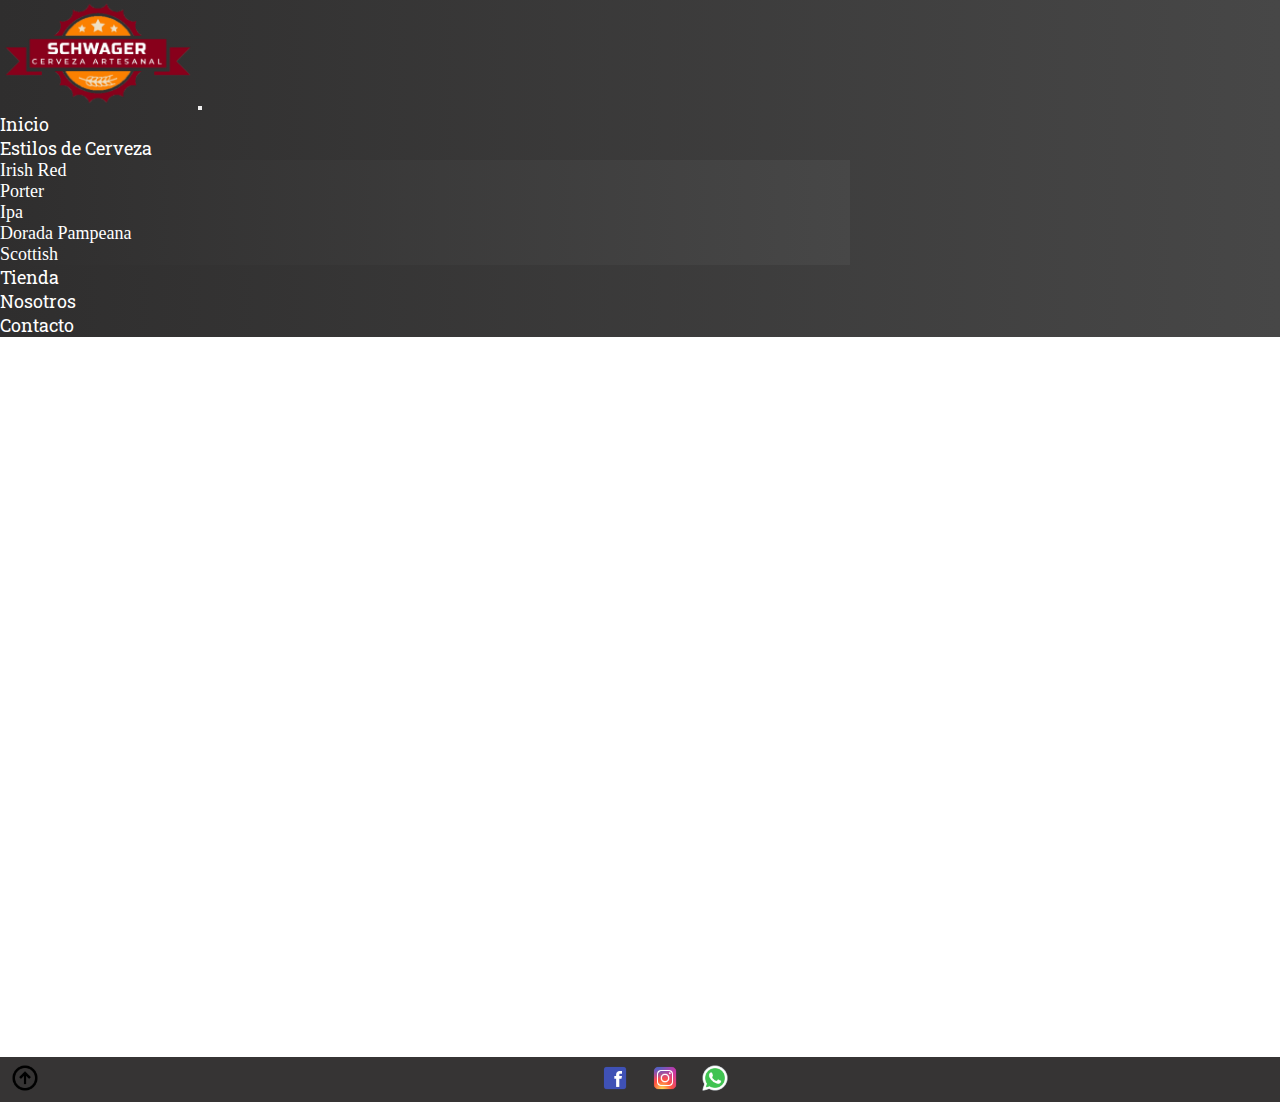
==== index.html @ 55498fdd "subo proyecto final" ====
<!DOCTYPE html>
<html lang="en">
<head>
    <meta charset="UTF-8">
    <meta http-equiv="X-UA-Compatible" content="IE=edge">
    <meta name="viewport" content="width=device-width, initial-scale=1.0"> 
    <meta name="description" content="En Schwager podes encontrar distintas variedades de cerveza artesanal con muchas promociones y descuentos">
    <meta name="keywords" content="schwager, cerveza, beer, cerveza artesanal, craft beer">
    <title>Schwager - Cerveza Artesanal</title>
    <link rel="shortcut icon" href="./recursos/icono-birra.png"> 
    <!-- CSS ESTILO -->   
    <link href="https://cdn.jsdelivr.net/npm/bootstrap@5.3.0-alpha3/dist/css/bootstrap.min.css" rel="stylesheet" integrity="sha384-KK94CHFLLe+nY2dmCWGMq91rCGa5gtU4mk92HdvYe+M/SXH301p5ILy+dN9+nJOZ" crossorigin="anonymous">
    <!-- MI ESTILO -->
    <link rel="stylesheet" href="./css/style.css">
    <title>Inicio</title>
    
</head>
<body> 
    <!-- HEADER -->   
    <header id="arriba"> 
        <nav class="navbar navbar-expand-lg">
            <div class="container-fluid ancho-max">
                <a class="navbar-brand imagen-nav" href="./index.html"><img src="./recursos/logo.png" alt="logo sitio"></a>
                <button class="navbar-toggler" type="button" data-bs-toggle="collapse" data-bs-target="#navbarNavDropdown"
                    aria-controls="navbarNavDropdown" aria-expanded="false" aria-label="Toggle navigation">
                    <span class="navbar-toggler-icon"></span>
                </button>                
                <div class="collapse navbar-collapse" id="navbarNavDropdown">                                    
                    <ul class="navbar-nav">                   
                        <li class="nav-item">                             
                            <a class="nav-link active typo-menu" aria-current="page" href="./index.html">Inicio</a>
                        </li>                        
                        <li class="nav-item dropdown">
                            <a class="nav-link active dropdown-toggle typo-menu" href="./pages/estilos-cerveza.html" role="button" data-bs-toggle="dropdown"
                                aria-expanded="false">
                                Estilos de Cerveza
                            </a>
                            <ul class="dropdown-menu">
                                <li><a class="dropdown-item" href="./pages/estilos-cerveza.html#Irish">Irish Red</a></li>
                                <li><a class="dropdown-item" href="./pages/estilos-cerveza.html#Porter">Porter</a></li>
                                <li><a class="dropdown-item" href="./pages/estilos-cerveza.html#Ipa">Ipa</a></li>
                                <li><a class="dropdown-item" href="./pages/estilos-cerveza.html#Dorada">Dorada Pampeana</a></li>
                                <li><a class="dropdown-item" href="./pages/estilos-cerveza.html#Scottish">Scottish</a></li>
                            </ul>
                        </li>                        
                        <li class="nav-item">
                            <a class="nav-link active typo-menu" href="./pages/tienda.html">Tienda</a>
                        </li>
                        <li class="nav-item">
                            <a class="nav-link active typo-menu" href="./pages/quienes-somos.html">Nosotros</a>
                        </li>
                        <li class="nav-item">
                            <a class="nav-link active typo-menu" href="./pages/contacto.html">Contacto</a>
                        </li>
                    </ul>
                </div>
            </div>
        </nav>
    </header> 
   
    <!-- MAIN -->
    <main class="img-fondo-principal">        
        <div class=" titulos-inicio"> 
            <h1 class="typo-contenido">Lo esencial de la vida es como elegimos vivirla</h1>                                                                     
            <h4 class="typo-contenido">Elegí vivirla con <strong>SCHWAGER</strong></h4>     
            <p class="typo-contenido">
                Compartir una rica cerveza es el marco perfecto para generar nuevas sensaciones y crear buenos momentos.
                <strong>Schwager</strong> quiere formar parte de tu vida colaborando para que atesores buenos recuerdos.
            </p>        
        </div>            
    </main>

    <!-- FOOTER -->
    <footer>  
        <section class="footer">  
            <a href="#arriba"><img src="./recursos/pie/subir.png" alt="Ir Arriba"/></a>          
            <ul class="footer">
                <a href="#"><img src="./recursos/pie/face.png" alt="Acceso a Facebook"/></a>      
                <a href="#"><img src="./recursos/pie/insta.png" alt="Acceso a Instagram"/></a>
                <a href="#"><img src="./recursos/pie/wap.png" alt="Acceso a WhatsApp"/></a> 
            </ul>                               
        </section>                             
    </footer>
    <script src="https://cdn.jsdelivr.net/npm/bootstrap@5.3.0-alpha3/dist/js/bootstrap.bundle.min.js" integrity="sha384-ENjdO4Dr2bkBIFxQpeoTz1HIcje39Wm4jDKdf19U8gI4ddQ3GYNS7NTKfAdVQSZe" crossorigin="anonymous"></script>
</body>
</html>
---- css/style.css ----
/* Tipografia externa */
@import url("https://fonts.googleapis.com/css2?family=Roboto+Slab&display=swap");
@import url("https://fonts.googleapis.com/css2?family=Roboto+Mono&display=swap");
/* MIXIN */
/* EXTEND */
.flex-seccion-grid, .fondo-tienda .tienda .grid-area-tienda .seccion-1, .fondo-tienda .tienda .grid-area-tienda .seccion-2, .fondo-tienda .tienda .grid-area-tienda .seccion-3, .fondo-tienda .tienda .grid-area-tienda .seccion-4, .fondo-tienda .tienda .grid-area-tienda .seccion-5, .fondo-tienda .tienda .grid-area-tienda .seccion-6 {
  display: flex;
  justify-content: space-evenly;
  align-items: center;
  align-content: center;
  flex-wrap: wrap; }

.estilos-form-contacto, .img-fondo .form-contacto .dato-form #nombre-form, .img-fondo .form-contacto .dato-form #tel-form, .img-fondo .form-contacto .dato-form #mail-form, .img-fondo .form-contacto .dato-form #comentarios-form, .img-fondo .form-contacto #boton-form {
  padding: 5px;
  margin: 10px;
  width: 340px;
  border-radius: 10px;
  border: 2px solid black; }

.typo-contenido, h1, p, .img-fondo-principal .titulos-inicio h4, .fondo-cervezas .articulo__titulo, .fondo-tienda .tienda .grid-area-tienda .seccion .cambio-typo, .fondo-tienda .tienda .presentacion h3, .img-fondo .cambio-typo {
  font-family: "Roboto Mono", monospace;
  text-align: center;
  color: white; }

.sobreado-focus, .img-fondo .form-contacto .dato-form #nombre-form:focus, .img-fondo .form-contacto .dato-form #tel-form:focus, .img-fondo .form-contacto .dato-form #mail-form:focus, .img-fondo .form-contacto .dato-form #comentarios-form:focus {
  box-shadow: inset 0 0 10px brown; }

/* Reseteo */
* {
  margin: 0;
  padding: 0; }

/* HEADER */
#arriba .navbar {
  background-image: linear-gradient(to right, #2f2e2e, #474747);
  width: 100%;
  left: 0;
  top: 0;
  right: 0;
  min-height: 15vh; }
  #arriba .navbar .ancho-max {
    max-width: 850px; }
    #arriba .navbar .ancho-max .imagen-nav img {
      height: 12vh; }
    #arriba .navbar .ancho-max .collapse {
      flex-direction: row-reverse; }
      #arriba .navbar .ancho-max .collapse .navbar-nav .nav-item a {
        text-decoration: none;
        color: white !important;
        font-size: 18px; }
        #arriba .navbar .ancho-max .collapse .navbar-nav .nav-item a:hover {
          color: brown !important;
          background-color: transparent;
          font-weight: bold; }
      #arriba .navbar .ancho-max .collapse .navbar-nav .nav-item .typo-menu {
        font-family: "Roboto Slab", serif; }
      #arriba .navbar .ancho-max .collapse .navbar-nav .nav-item .dropdown-menu {
        background-image: linear-gradient(to right, #2f2e2e, #474747); }

/* MAIN */
ul {
  list-style-type: none; }

h1 {
  padding: 30px;
  animation-name: aparicion-titulo;
  animation-iteration-count: 1;
  animation-duration: 2s; }

p {
  font-size: 20px;
  max-width: 900px; }

/* Inicio */
.img-fondo-principal {
  background-image: url("https://maltosaa.com.mx/wp-content/uploads/craft-beer-north-island-1400x770.jpg");
  background-repeat: no-repeat;
  background-position: center;
  background-size: cover;
  min-height: 80vh; }
  .img-fondo-principal .titulos-inicio {
    display: flex;
    flex-direction: column;
    flex-wrap: wrap;
    color: white;
    justify-content: baseline;
    align-items: center;
    align-content: space-between;
    max-width: 500px; }
    .img-fondo-principal .titulos-inicio h1 {
      margin-top: 30px;
      text-align: center;
      font-size: 3rem;
      margin-left: 20px; }
    .img-fondo-principal .titulos-inicio h4 {
      text-align: center;
      font-size: 2rem;
      margin-top: 30px;
      animation-name: parrafo-agrandar;
      animation-iteration-count: 1;
      animation-duration: 5s;
      animation-timing-function: linear;
      margin-left: 20px; }
    .img-fondo-principal .titulos-inicio p {
      text-align: center;
      margin-top: 50px;
      margin-left: 20px; }

/* Estilos de Cerveza */
.fondo-cervezas {
  background-color: #504f4f;
  padding: 15px;
  min-height: 80vh; }
  .fondo-cervezas .articulo .cervezas {
    display: flex;
    justify-content: center;
    align-items: center;
    align-content: stretch;
    flex-wrap: wrap;
    text-align: center;
    margin-bottom: 50px;
    border: 5px solid orangered;
    box-shadow: 0 0 20px orange; }
    .fondo-cervezas .articulo .cervezas .articulo__img {
      width: 355px;
      overflow: hidden; }
      .fondo-cervezas .articulo .cervezas .articulo__img:hover {
        filter: blur(2px); }
      .fondo-cervezas .articulo .cervezas .articulo__img--md {
        border-radius: 15px;
        box-shadow: 0 0 15px black;
        margin-top: 10px;
        margin-bottom: 10px; }

/* Tienda */
.fondo-tienda {
  background-color: #504f4f;
  padding: 5px;
  min-height: 80vh;
  /* ----- Grid Area ----- */ }
  .fondo-tienda p {
    margin-bottom: 30px; }
  .fondo-tienda .tienda {
    display: flex;
    justify-content: space-around;
    flex-wrap: wrap; }
    .fondo-tienda .tienda .grid-area-tienda {
      display: grid;
      grid-template-columns: repeat(3, 1fr);
      grid-template-rows: repeat(2, 1fr);
      grid-template-areas: "seccion1 seccion2 seccion3 " "seccion4 seccion5 seccion6";
      margin: 20px auto;
      width: 1200px;
      height: 900px;
      background-color: #736f6f;
      box-shadow: 0 0 20px black; }
      .fondo-tienda .tienda .grid-area-tienda .seccion {
        margin: 20px;
        background-position: center;
        background-size: cover;
        background-repeat: no-repeat;
        transition: 0.5s; }
        .fondo-tienda .tienda .grid-area-tienda .seccion:hover {
          transform: scale(1.1); }
        .fondo-tienda .tienda .grid-area-tienda .seccion .cambio-typo {
          text-align: left;
          text-shadow: 1px 1px 2px black; }
        .fondo-tienda .tienda .grid-area-tienda .seccion .tachado {
          text-decoration: line-through; }
        .fondo-tienda .tienda .grid-area-tienda .seccion select {
          color: black;
          text-shadow: 1px 1px 2px black; }
        .fondo-tienda .tienda .grid-area-tienda .seccion option {
          color: black;
          font-weight: bold;
          background-color: #9e9c9c; }
        .fondo-tienda .tienda .grid-area-tienda .seccion .boton-comprar {
          background-color: #504f4f;
          color: white;
          border: 2px solid black;
          padding: 4px;
          transition: 1s; }
          .fondo-tienda .tienda .grid-area-tienda .seccion .boton-comprar:hover {
            background-color: orange;
            color: black;
            font-weight: bold;
            transform: scale(1.09);
            transition: 1s;
            border-radius: 15px; }
      .fondo-tienda .tienda .grid-area-tienda .seccion-1 {
        grid-area: seccion1; }
      .fondo-tienda .tienda .grid-area-tienda .seccion-2 {
        grid-area: seccion2; }
      .fondo-tienda .tienda .grid-area-tienda .seccion-3 {
        grid-area: seccion3; }
      .fondo-tienda .tienda .grid-area-tienda .seccion-4 {
        grid-area: seccion4; }
      .fondo-tienda .tienda .grid-area-tienda .seccion-5 {
        grid-area: seccion5; }
      .fondo-tienda .tienda .grid-area-tienda .seccion-6 {
        grid-area: seccion6; }
    .fondo-tienda .tienda .presentacion {
      display: flex;
      justify-content: space-around;
      flex-wrap: wrap;
      margin: 20px;
      padding: 15px;
      margin-top: 40px; }
      .fondo-tienda .tienda .presentacion .video-fabrica {
        margin-top: 25px;
        margin-bottom: 20px; }
        .fondo-tienda .tienda .presentacion .video-fabrica video {
          height: 350px;
          width: 350px;
          border-radius: 15px; }

/* Nosostros */
.img-fondo-nosotros {
  background-image: url("https://media.istockphoto.com/id/1409888226/es/foto/botella-de-cerveza-con-gotas-de-agua-sobre-mesa-de-madera-brillante-de-fondo-bokeh-concepto.jpg?s=612x612&w=0&k=20&c=kCrOgV6stLrFSFMNVZiaw2F1XlNwOHOMPs2VcyLiBqg=");
  background-repeat: no-repeat;
  background-position: center;
  background-size: cover;
  min-height: 80vh; }
  .img-fondo-nosotros .contenido-nosotros {
    display: flex;
    justify-content: space-evenly;
    flex-wrap: wrap; }
    .img-fondo-nosotros .contenido-nosotros .fondo-texto {
      box-shadow: 0 0 15px black;
      background-color: #cab38534;
      border-radius: 0.3rem;
      margin: 30px;
      padding: 20px; }
    .img-fondo-nosotros .contenido-nosotros .nosotros {
      display: flex;
      justify-content: space-evenly;
      align-items: center;
      flex-wrap: wrap;
      flex-direction: column;
      margin-top: 10px; }
      .img-fondo-nosotros .contenido-nosotros .nosotros .imagen-contacto {
        width: 285px;
        height: 250px;
        overflow: hidden;
        box-shadow: 0 0 15px black;
        border: #cab38534 solid 8px;
        border-radius: 0.3rem; }
      .img-fondo-nosotros .contenido-nosotros .nosotros p {
        background: orange;
        color: black;
        font-weight: bold; }
        .img-fondo-nosotros .contenido-nosotros .nosotros p:hover {
          font-weight: bold;
          background: brown; }

/* Contacto */
.img-fondo {
  background-color: #504f4f;
  background-image: url("https://www.losvinos.com.ar/wp-content/uploads/2019/09/tipos-Cerveza-Artesanal-1024x683.jpg");
  background-repeat: no-repeat;
  background-position: right;
  background-size: contain;
  min-height: 80vh; }
  .img-fondo .cambio-typo {
    text-align: left;
    padding-left: 60px;
    margin-left: 60px; }
  .img-fondo .form-contacto {
    display: flex;
    flex-direction: column;
    align-items: flex-end;
    padding-left: 15px;
    margin-left: 15px;
    flex-wrap: wrap;
    border: #cab38534 solid 8px;
    border-radius: 15px;
    background-color: #f3dab527;
    width: 500px; }
    .img-fondo .form-contacto .dato-form {
      display: flex;
      align-items: center; }
      .img-fondo .form-contacto .dato-form .texto-form {
        color: white;
        text-shadow: 1px 1px 2px black; }
    .img-fondo .form-contacto #boton-form {
      background-color: #736f6f;
      color: black;
      border: 2px solid black;
      padding: 4px;
      transition: 1s; }
      .img-fondo .form-contacto #boton-form:hover {
        background-color: brown;
        color: white;
        transform: scale(1.09);
        transition: 1s;
        border-radius: 15px; }

/* FOOTER */
.footer {
  margin: 0 auto;
  min-height: 5vh;
  display: flex;
  background-color: #363434;
  align-items: center;
  justify-content: center;
  flex-wrap: wrap; }
  .footer img {
    width: 30px;
    margin: 0px 10px; }

@keyframes aparicion-titulo {
  0% {
    opacity: 0; }
  100% {
    opacity: 1; } }

@keyframes parrafo-agrandar {
  0% {
    transform: scale(0.4); }
  50% {
    transform: scale(0.7); }
  100% {
    transform: scale(1); } }

/* RESPONSIVE MEDIA QUERY - Estilos para mobile */
@media (min-width: 675px) and (max-width: 1200px) {
  .fondo-tienda .grid-area-tienda {
    grid-template-columns: repeat(2, 1fr);
    grid-template-rows: repeat(3, 1fr);
    width: 800px;
    height: auto;
    grid-template-areas: "seccion1 seccion2" "seccion3 seccion4" "seccion5 seccion6"; }
  .titulos-inicio h1 {
    font-size: 40px; }
  .titulos-inicio h4 {
    font-size: 30px; }
  .titulos-inicio p {
    font-size: 18px; } }

@media (max-width: 674px) {
  .fondo-tienda .grid-area-tienda {
    grid-template-columns: repeat(1, 1fr);
    grid-template-rows: repeat(6, 1fr);
    width: 400px;
    height: auto;
    grid-template-areas: "seccion1" "seccion2" "seccion3" "seccion4" "seccion5" "seccion6"; }
  .form-contacto #mail-form {
    width: 300px !important; }
  .form-contacto #nombre-form {
    width: 300px !important; }
  .form-contacto #tel-form {
    width: 300px !important; }
  .form-contacto #mail-form {
    width: 300px !important; }
  .form-contacto #comentarios-form {
    width: 300px !important; }
  .form-contacto #boton-form {
    width: 300px !important; }
  .titulos-inicio h1 {
    font-size: 38px; }
  .titulos-inicio h4 {
    font-size: 22px; }
  .titulos-inicio p {
    font-size: 16px;
    font-weight: bold; } }
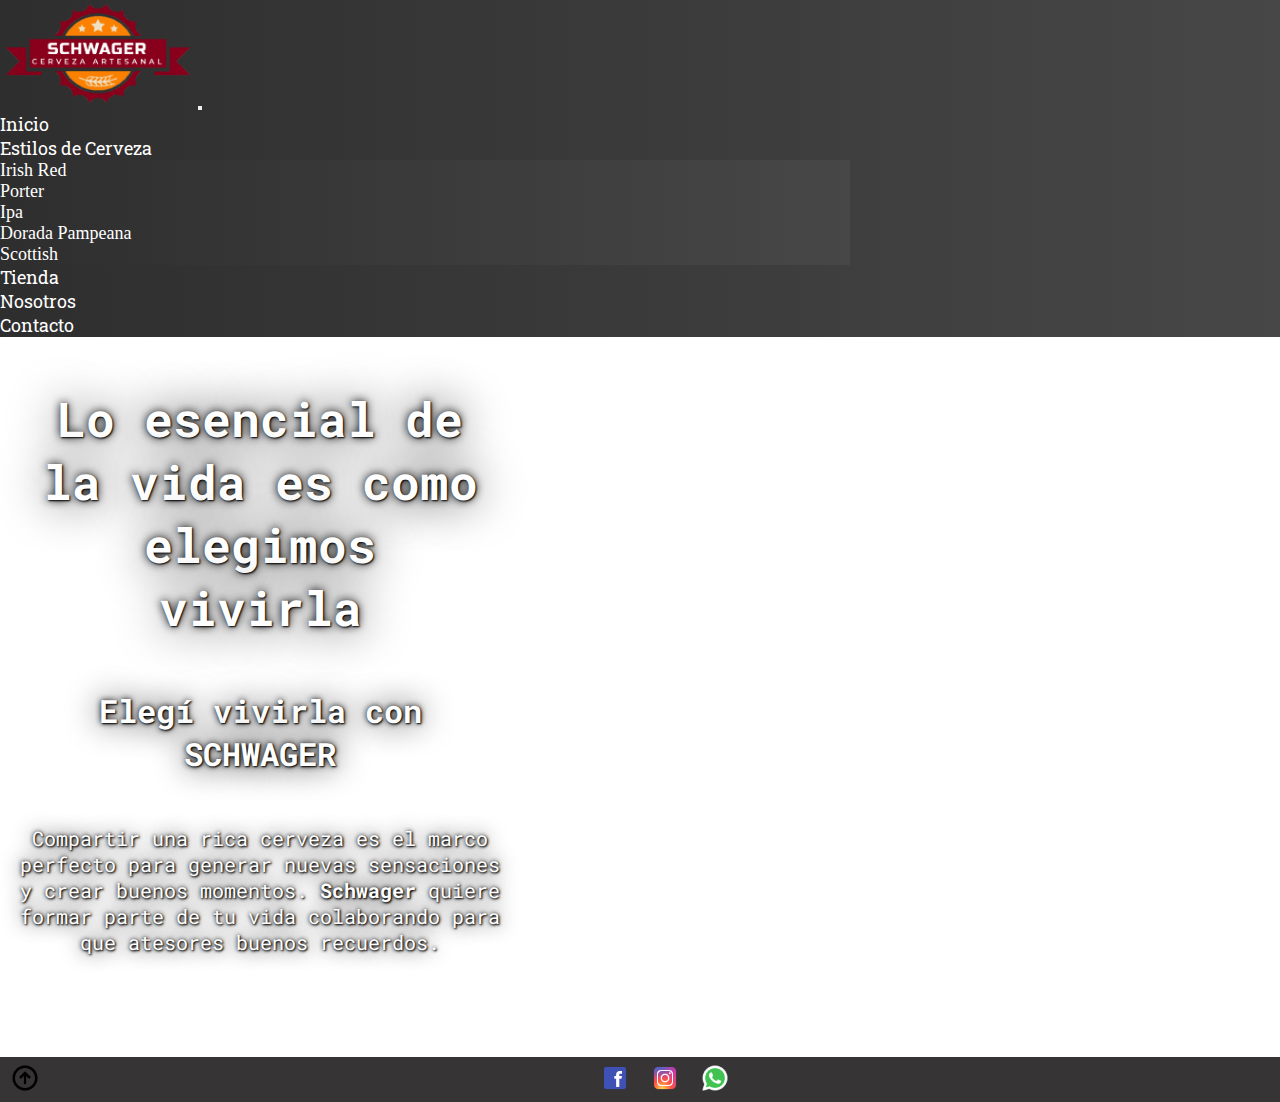
==== commit 4c8d65b6: "Corrijo MQ" ====
--- a/index.html
+++ b/index.html
@@ -60,7 +60,7 @@
    
     <!-- MAIN -->
     <main class="img-fondo-principal">        
-        <div class=" titulos-inicio"> 
+        <div class="titulos-inicio"> 
             <h1 class="typo-contenido">Lo esencial de la vida es como elegimos vivirla</h1>                                                                     
             <h4 class="typo-contenido">Elegí vivirla con <strong>SCHWAGER</strong></h4>     
             <p class="typo-contenido">
--- a/css/style.css
+++ b/css/style.css
@@ -10,19 +10,19 @@
   align-content: center;
   flex-wrap: wrap; }
 
-.estilos-form-contacto, .img-fondo .form-contacto .dato-form #nombre-form, .img-fondo .form-contacto .dato-form #tel-form, .img-fondo .form-contacto .dato-form #mail-form, .img-fondo .form-contacto .dato-form #comentarios-form, .img-fondo .form-contacto #boton-form {
+.estilos-form-contacto, .img-fondo-contacto .form-contacto .dato-form #nombre-form, .img-fondo-contacto .form-contacto .dato-form #tel-form, .img-fondo-contacto .form-contacto .dato-form #mail-form, .img-fondo-contacto .form-contacto .dato-form #comentarios-form, .img-fondo-contacto .form-contacto #boton-form {
   padding: 5px;
   margin: 10px;
   width: 340px;
   border-radius: 10px;
   border: 2px solid black; }
 
-.typo-contenido, h1, p, .img-fondo-principal .titulos-inicio h4, .fondo-cervezas .articulo__titulo, .fondo-tienda .tienda .grid-area-tienda .seccion .cambio-typo, .fondo-tienda .tienda .presentacion h3, .img-fondo .cambio-typo {
+.typo-contenido, h1, p, .img-fondo-principal .titulos-inicio h4, .fondo-cervezas .articulo__titulo, .fondo-tienda .tienda .grid-area-tienda .seccion .cambio-typo, .fondo-tienda .tienda .presentacion h3, .img-fondo-contacto .cambio-typo {
   font-family: "Roboto Mono", monospace;
   text-align: center;
   color: white; }
 
-.sobreado-focus, .img-fondo .form-contacto .dato-form #nombre-form:focus, .img-fondo .form-contacto .dato-form #tel-form:focus, .img-fondo .form-contacto .dato-form #mail-form:focus, .img-fondo .form-contacto .dato-form #comentarios-form:focus {
+.sobreado-focus, .img-fondo-contacto .form-contacto .dato-form #nombre-form:focus, .img-fondo-contacto .form-contacto .dato-form #tel-form:focus, .img-fondo-contacto .form-contacto .dato-form #mail-form:focus, .img-fondo-contacto .form-contacto .dato-form #comentarios-form:focus {
   box-shadow: inset 0 0 10px brown; }
 
 /* Reseteo */
@@ -62,14 +62,16 @@
   list-style-type: none; }
 
 h1 {
-  padding: 30px;
+  padding: 20px;
   animation-name: aparicion-titulo;
   animation-iteration-count: 1;
-  animation-duration: 2s; }
+  animation-duration: 2s;
+  text-shadow: 1px 1px 2px black, 0 0 1em black, 0 0 0.2em black; }
 
 p {
   font-size: 20px;
-  max-width: 900px; }
+  max-width: 900px;
+  text-shadow: 1px 1px 2px black, 0 0 1em black, 0 0 0.2em black; }
 
 /* Inicio */
 .img-fondo-principal {
@@ -100,7 +102,8 @@
       animation-iteration-count: 1;
       animation-duration: 5s;
       animation-timing-function: linear;
-      margin-left: 20px; }
+      margin-left: 20px;
+      text-shadow: 1px 1px 2px black, 0 0 1em black, 0 0 0.2em black; }
     .img-fondo-principal .titulos-inicio p {
       text-align: center;
       margin-top: 50px;
@@ -255,18 +258,18 @@
           background: brown; }
 
 /* Contacto */
-.img-fondo {
+.img-fondo-contacto {
   background-color: #504f4f;
   background-image: url("https://www.losvinos.com.ar/wp-content/uploads/2019/09/tipos-Cerveza-Artesanal-1024x683.jpg");
   background-repeat: no-repeat;
   background-position: right;
   background-size: contain;
   min-height: 80vh; }
-  .img-fondo .cambio-typo {
+  .img-fondo-contacto .cambio-typo {
     text-align: left;
     padding-left: 60px;
     margin-left: 60px; }
-  .img-fondo .form-contacto {
+  .img-fondo-contacto .form-contacto {
     display: flex;
     flex-direction: column;
     align-items: flex-end;
@@ -277,19 +280,19 @@
     border-radius: 15px;
     background-color: #f3dab527;
     width: 500px; }
-    .img-fondo .form-contacto .dato-form {
+    .img-fondo-contacto .form-contacto .dato-form {
       display: flex;
       align-items: center; }
-      .img-fondo .form-contacto .dato-form .texto-form {
+      .img-fondo-contacto .form-contacto .dato-form .texto-form {
         color: white;
         text-shadow: 1px 1px 2px black; }
-    .img-fondo .form-contacto #boton-form {
+    .img-fondo-contacto .form-contacto #boton-form {
       background-color: #736f6f;
       color: black;
       border: 2px solid black;
       padding: 4px;
       transition: 1s; }
-      .img-fondo .form-contacto #boton-form:hover {
+      .img-fondo-contacto .form-contacto #boton-form:hover {
         background-color: brown;
         color: white;
         transform: scale(1.09);
@@ -325,14 +328,30 @@
 
 /* RESPONSIVE MEDIA QUERY - Estilos para mobile */
 @media (min-width: 675px) and (max-width: 1200px) {
-  .fondo-tienda .grid-area-tienda {
+  .fondo-tienda .tienda .grid-area-tienda {
     grid-template-columns: repeat(2, 1fr);
     grid-template-rows: repeat(3, 1fr);
-    width: 800px;
+    width: 655px;
     height: auto;
     grid-template-areas: "seccion1 seccion2"  "seccion3 seccion4"  "seccion5 seccion6"; }
+    .fondo-tienda .tienda .grid-area-tienda .seccion .imgTienda {
+      max-width: 250px; }
+    .fondo-tienda .tienda .grid-area-tienda .seccion .cambio-typo {
+      font-size: 18px; }
+  .img-fondo-contacto .form-contacto {
+    width: 450px !important; }
+    .img-fondo-contacto .form-contacto #nombre-form {
+      width: 300px !important; }
+    .img-fondo-contacto .form-contacto #tel-form {
+      width: 300px !important; }
+    .img-fondo-contacto .form-contacto #mail-form {
+      width: 300px !important; }
+    .img-fondo-contacto .form-contacto #comentarios-form {
+      width: 300px !important; }
+    .img-fondo-contacto .form-contacto #boton-form {
+      width: 300px !important; }
   .titulos-inicio h1 {
     font-size: 40px; }
   .titulos-inicio h4 {
@@ -340,8 +359,8 @@
   .titulos-inicio p {
     font-size: 18px; } }
 
-@media (max-width: 674px) {
-  .fondo-tienda .grid-area-tienda {
+@media (min-width: 412px) and (max-width: 674px) {
+  .fondo-tienda .tienda .grid-area-tienda {
     grid-template-columns: repeat(1, 1fr);
     grid-template-rows: repeat(6, 1fr);
     width: 400px;
@@ -352,22 +371,60 @@
  "seccion4"  "seccion5"  "seccion6"; }
-  .form-contacto #mail-form {
-    width: 300px !important; }
-  .form-contacto #nombre-form {
-    width: 300px !important; }
-  .form-contacto #tel-form {
-    width: 300px !important; }
-  .form-contacto #mail-form {
-    width: 300px !important; }
-  .form-contacto #comentarios-form {
-    width: 300px !important; }
-  .form-contacto #boton-form {
-    width: 300px !important; }
+  .img-fondo-contacto .form-contacto {
+    width: 385px !important; }
+    .img-fondo-contacto .form-contacto #nombre-form {
+      width: 250px !important; }
+    .img-fondo-contacto .form-contacto #tel-form {
+      width: 250px !important; }
+    .img-fondo-contacto .form-contacto #mail-form {
+      width: 250px !important; }
+    .img-fondo-contacto .form-contacto #comentarios-form {
+      width: 250px !important; }
+    .img-fondo-contacto .form-contacto #boton-form {
+      width: 250px !important; }
   .titulos-inicio h1 {
     font-size: 38px; }
   .titulos-inicio h4 {
     font-size: 22px; }
   .titulos-inicio p {
-    font-size: 16px;
-    font-weight: bold; } }
+    font-size: 16px; } }
+
+@media (min-width: 280px) and (max-width: 411px) {
+  .fondo-tienda .tienda .grid-area-tienda {
+    grid-template-columns: repeat(1, 1fr);
+    grid-template-rows: repeat(6, 1fr);
+    width: 260px;
+    height: auto;
+    grid-template-areas: "seccion1"+ "seccion2"+ "seccion3"+ "seccion4"+ "seccion5"+ "seccion6"; }
+    .fondo-tienda .tienda .grid-area-tienda .seccion .imgTienda {
+      max-width: 220px; }
+    .fondo-tienda .tienda .grid-area-tienda .seccion .cambio-typo {
+      font-size: 16px; }
+    .fondo-tienda .tienda .grid-area-tienda .seccion .combo {
+      font-size: 12px; }
+    .fondo-tienda .tienda .grid-area-tienda .seccion .boton-comprar {
+      font-size: 12px; }
+  .img-fondo-contacto .form-contacto {
+    width: 255px !important; }
+    .img-fondo-contacto .form-contacto #nombre-form {
+      width: 150px !important; }
+    .img-fondo-contacto .form-contacto #tel-form {
+      width: 150px !important; }
+    .img-fondo-contacto .form-contacto #mail-form {
+      width: 150px !important; }
+    .img-fondo-contacto .form-contacto #comentarios-form {
+      width: 150px !important; }
+    .img-fondo-contacto .form-contacto #boton-form {
+      width: 150px !important; }
+  .titulos-inicio h1 {
+    font-size: 28px; }
+  .titulos-inicio h4 {
+    font-size: 18px; }
+  .titulos-inicio p {
+    font-size: 14px; } }
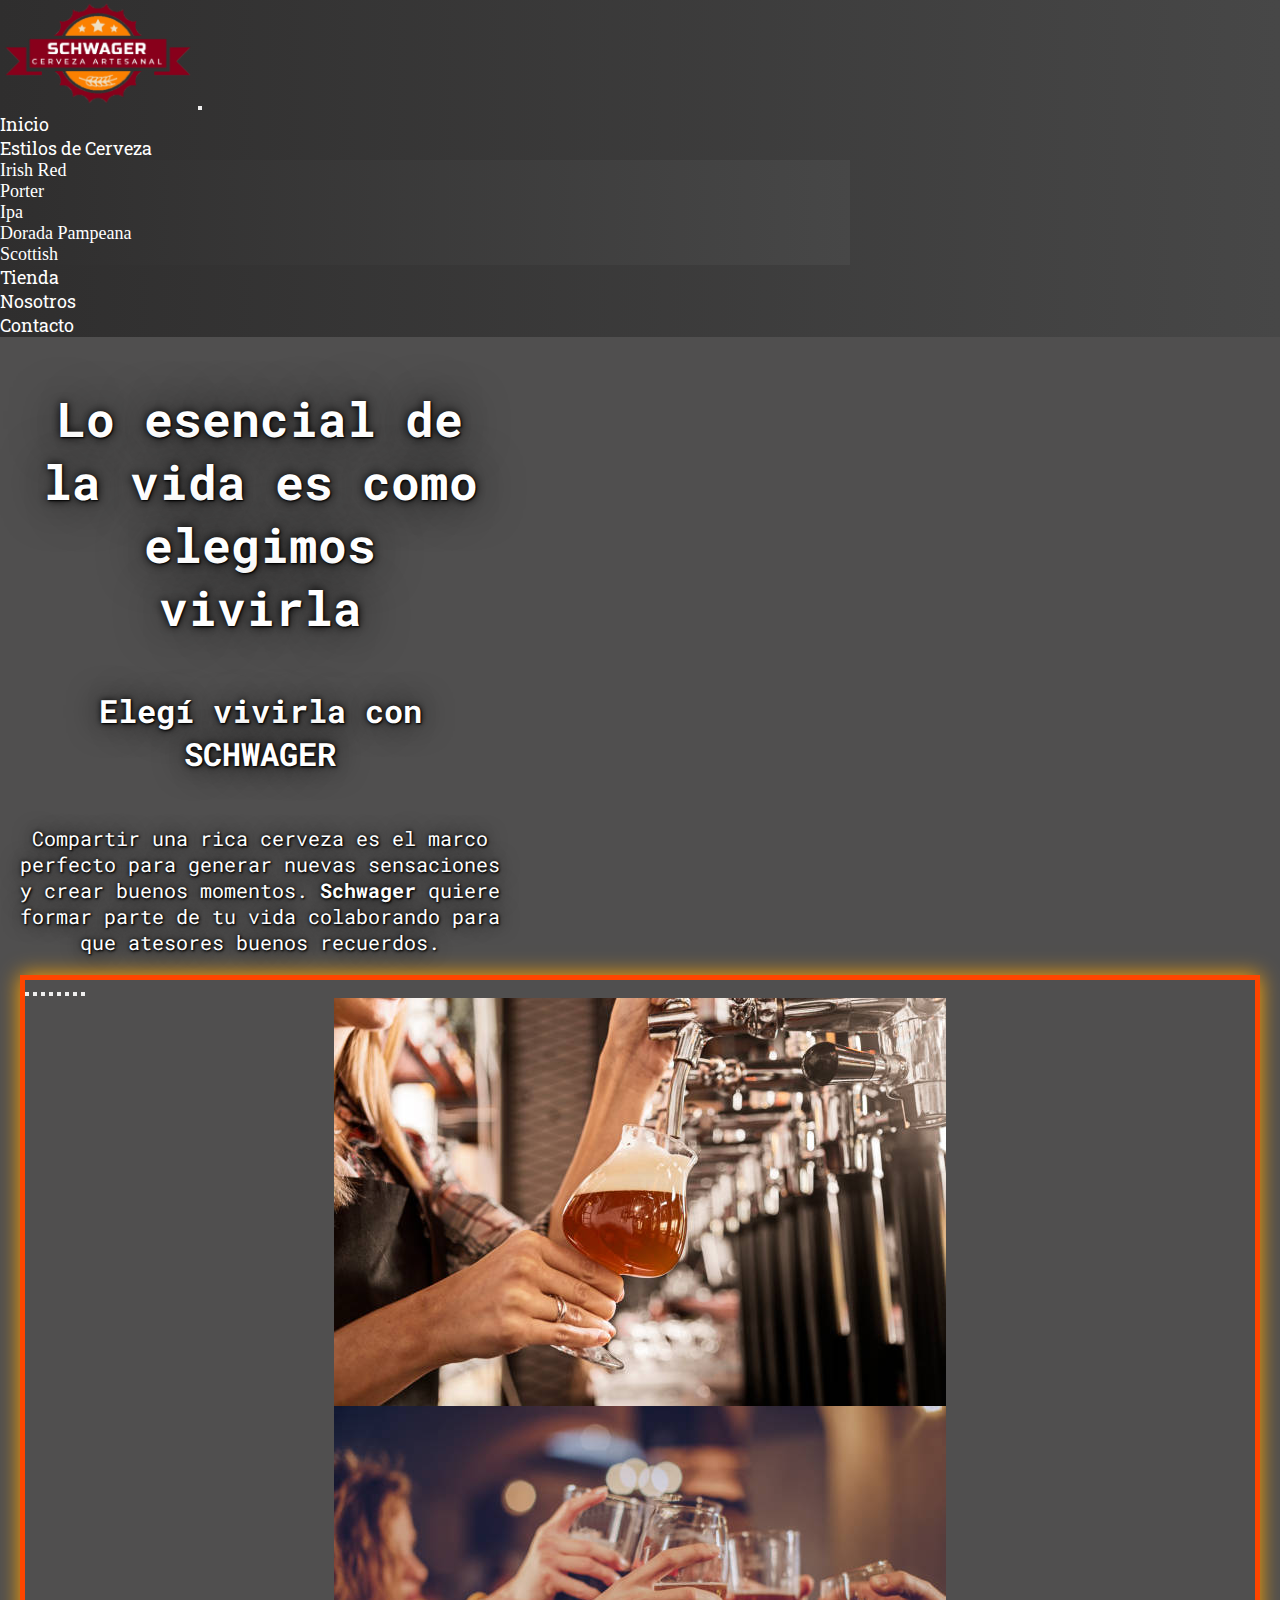
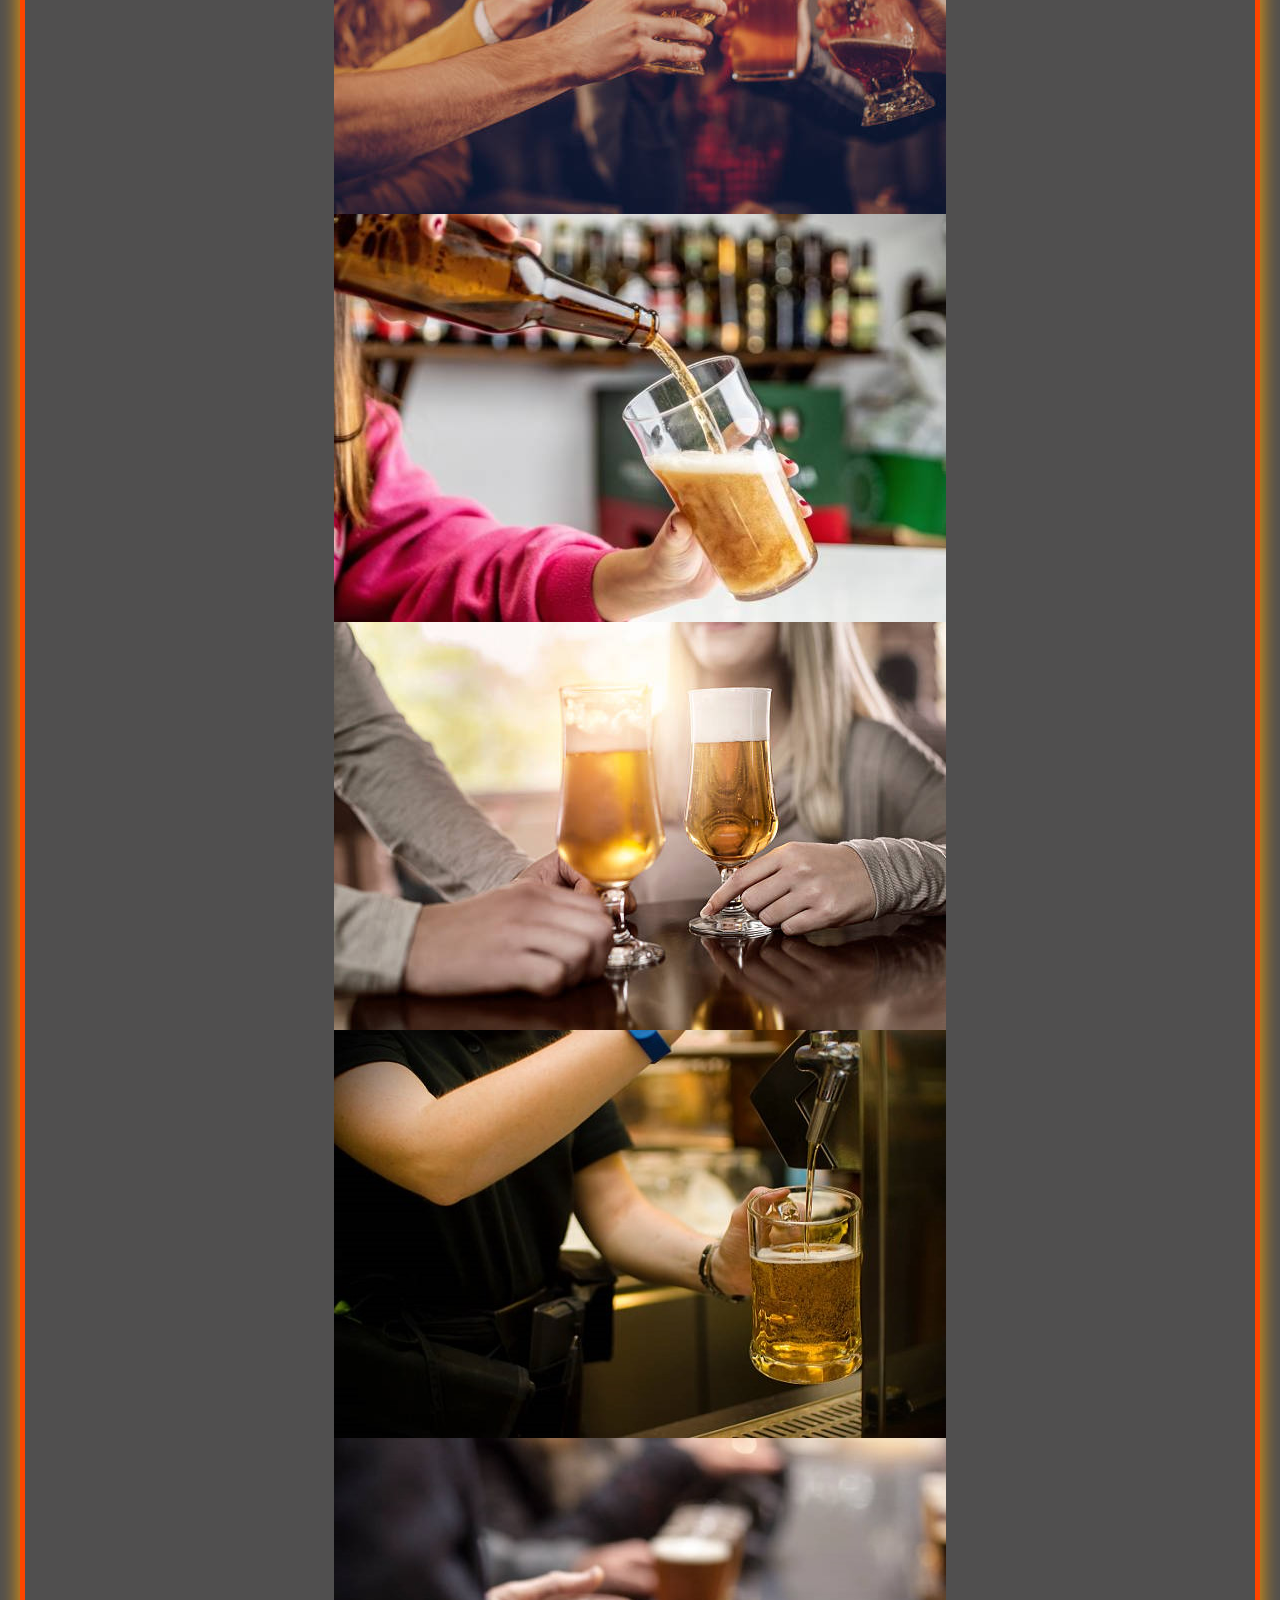
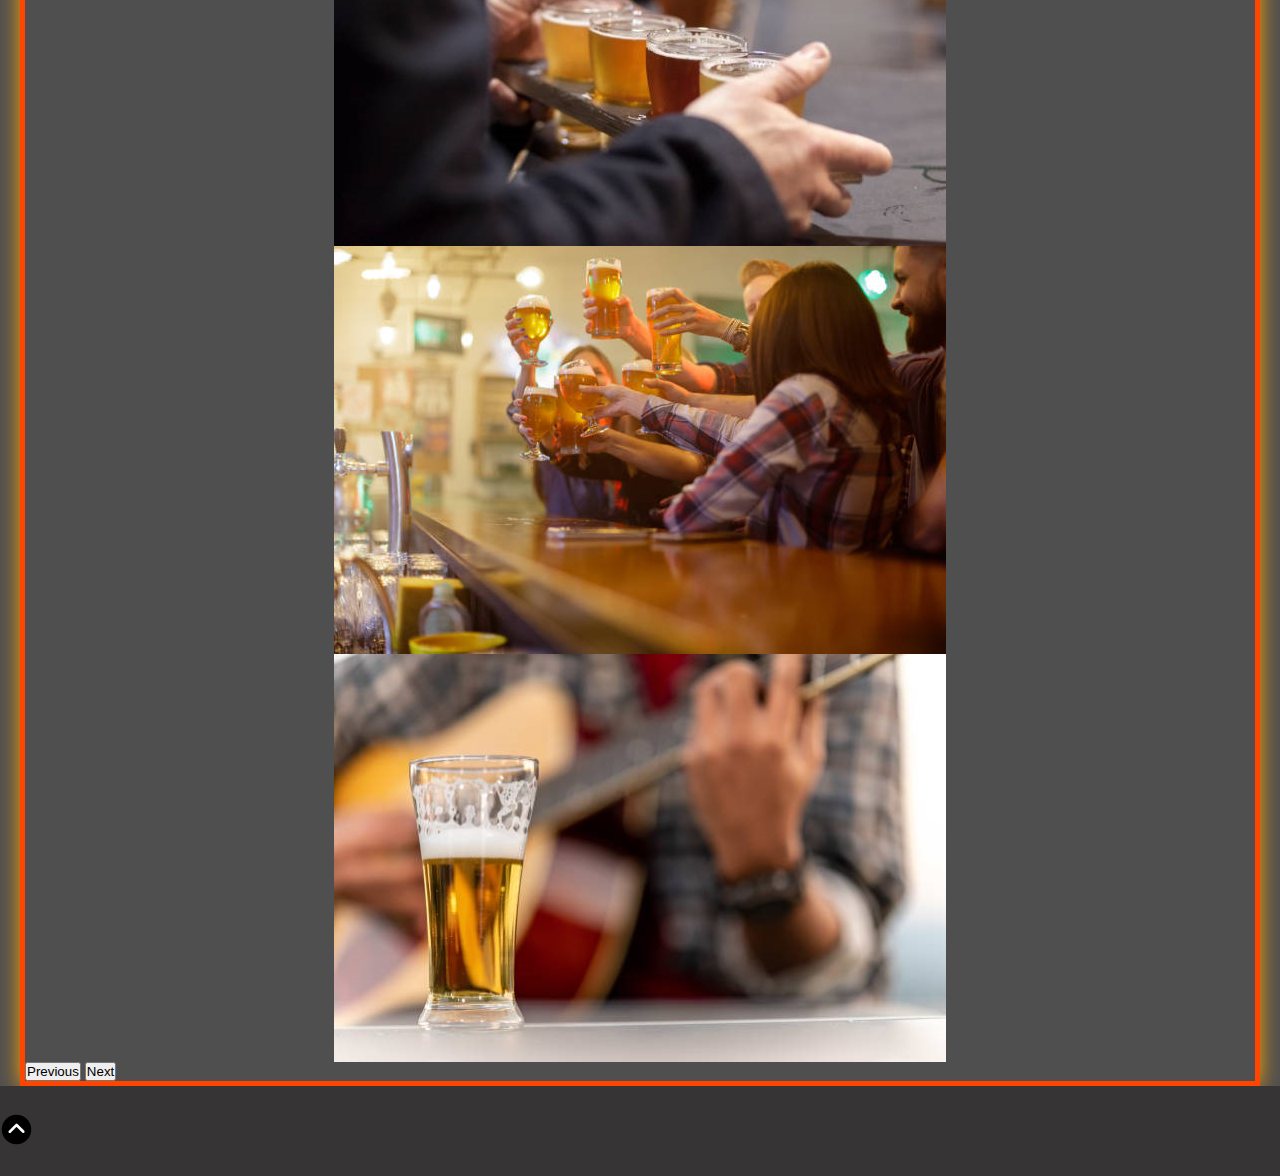
==== commit 8c604b1a: "Agrego carousel" ====
--- a/index.html
+++ b/index.html
@@ -1,48 +1,60 @@
 <!DOCTYPE html>
 <html lang="en">
+
 <head>
     <meta charset="UTF-8">
     <meta http-equiv="X-UA-Compatible" content="IE=edge">
-    <meta name="viewport" content="width=device-width, initial-scale=1.0"> 
-    <meta name="description" content="En Schwager podes encontrar distintas variedades de cerveza artesanal con muchas promociones y descuentos">
+    <meta name="viewport" content="width=device-width, initial-scale=1.0">
+    <meta name="description"
+        content="En Schwager podes encontrar distintas variedades de cerveza artesanal con muchas promociones y descuentos">
     <meta name="keywords" content="schwager, cerveza, beer, cerveza artesanal, craft beer">
     <title>Schwager - Cerveza Artesanal</title>
-    <link rel="shortcut icon" href="./recursos/icono-birra.png"> 
-    <!-- CSS ESTILO -->   
-    <link href="https://cdn.jsdelivr.net/npm/bootstrap@5.3.0-alpha3/dist/css/bootstrap.min.css" rel="stylesheet" integrity="sha384-KK94CHFLLe+nY2dmCWGMq91rCGa5gtU4mk92HdvYe+M/SXH301p5ILy+dN9+nJOZ" crossorigin="anonymous">
+    <link rel="shortcut icon" href="./recursos/icono-birra.png">
+    <!-- CSS ESTILO -->
+    <link rel="stylesheet" href="https://cdnjs.cloudflare.com/ajax/libs/font-awesome/6.1.1/css/all.min.css"
+        integrity="sha512-KfkfwYDsLkIlwQp6LFnl8zNdLGxu9YAA1QvwINks4PhcElQSvqcyVLLD9aMhXd13uQjoXtEKNosOWaZqXgel0g=="
+        crossorigin="anonymous" referrerpolicy="no-referrer" />
+    <link href="https://cdn.jsdelivr.net/npm/bootstrap@5.3.0-alpha3/dist/css/bootstrap.min.css" rel="stylesheet"
+        integrity="sha384-KK94CHFLLe+nY2dmCWGMq91rCGa5gtU4mk92HdvYe+M/SXH301p5ILy+dN9+nJOZ" crossorigin="anonymous">
     <!-- MI ESTILO -->
     <link rel="stylesheet" href="./css/style.css">
     <title>Inicio</title>
-    
+
 </head>
-<body> 
-    <!-- HEADER -->   
-    <header id="arriba"> 
+
+<body>
+    <!-- HEADER -->
+    <header id="arriba">
         <nav class="navbar navbar-expand-lg">
             <div class="container-fluid ancho-max">
-                <a class="navbar-brand imagen-nav" href="./index.html"><img src="./recursos/logo.png" alt="logo sitio"></a>
-                <button class="navbar-toggler" type="button" data-bs-toggle="collapse" data-bs-target="#navbarNavDropdown"
-                    aria-controls="navbarNavDropdown" aria-expanded="false" aria-label="Toggle navigation">
+                <a class="navbar-brand imagen-nav" href="./index.html"><img src="./recursos/logo.png"
+                        alt="logo sitio"></a>
+                <button class="navbar-toggler" type="button" data-bs-toggle="collapse"
+                    data-bs-target="#navbarNavDropdown" aria-controls="navbarNavDropdown" aria-expanded="false"
+                    aria-label="Toggle navigation">
                     <span class="navbar-toggler-icon"></span>
-                </button>                
-                <div class="collapse navbar-collapse" id="navbarNavDropdown">                                    
-                    <ul class="navbar-nav">                   
-                        <li class="nav-item">                             
+                </button>
+                <div class="collapse navbar-collapse" id="navbarNavDropdown">
+                    <ul class="navbar-nav">
+                        <li class="nav-item">
                             <a class="nav-link active typo-menu" aria-current="page" href="./index.html">Inicio</a>
-                        </li>                        
+                        </li>
                         <li class="nav-item dropdown">
-                            <a class="nav-link active dropdown-toggle typo-menu" href="./pages/estilos-cerveza.html" role="button" data-bs-toggle="dropdown"
-                                aria-expanded="false">
+                            <a class="nav-link active dropdown-toggle typo-menu" href="./pages/estilos-cerveza.html"
+                                role="button" data-bs-toggle="dropdown" aria-expanded="false">
                                 Estilos de Cerveza
                             </a>
                             <ul class="dropdown-menu">
-                                <li><a class="dropdown-item" href="./pages/estilos-cerveza.html#Irish">Irish Red</a></li>
+                                <li><a class="dropdown-item" href="./pages/estilos-cerveza.html#Irish">Irish Red</a>
+                                </li>
                                 <li><a class="dropdown-item" href="./pages/estilos-cerveza.html#Porter">Porter</a></li>
                                 <li><a class="dropdown-item" href="./pages/estilos-cerveza.html#Ipa">Ipa</a></li>
-                                <li><a class="dropdown-item" href="./pages/estilos-cerveza.html#Dorada">Dorada Pampeana</a></li>
-                                <li><a class="dropdown-item" href="./pages/estilos-cerveza.html#Scottish">Scottish</a></li>
+                                <li><a class="dropdown-item" href="./pages/estilos-cerveza.html#Dorada">Dorada
+                                        Pampeana</a></li>
+                                <li><a class="dropdown-item" href="./pages/estilos-cerveza.html#Scottish">Scottish</a>
+                                </li>
                             </ul>
-                        </li>                        
+                        </li>
                         <li class="nav-item">
                             <a class="nav-link active typo-menu" href="./pages/tienda.html">Tienda</a>
                         </li>
@@ -56,31 +68,97 @@
                 </div>
             </div>
         </nav>
-    </header> 
-   
+    </header>
+
     <!-- MAIN -->
-    <main class="img-fondo-principal">        
-        <div class="titulos-inicio"> 
-            <h1 class="typo-contenido">Lo esencial de la vida es como elegimos vivirla</h1>                                                                     
-            <h4 class="typo-contenido">Elegí vivirla con <strong>SCHWAGER</strong></h4>     
-            <p class="typo-contenido">
-                Compartir una rica cerveza es el marco perfecto para generar nuevas sensaciones y crear buenos momentos.
-                <strong>Schwager</strong> quiere formar parte de tu vida colaborando para que atesores buenos recuerdos.
-            </p>        
-        </div>            
+    <main>
+        <div class="pagina-inicio">
+            <section class="img-fondo-principal">
+                <div class="titulos-inicio">
+                    <h1 class="typo-contenido">Lo esencial de la vida es como elegimos vivirla</h1>
+                    <h4 class="typo-contenido">Elegí vivirla con <strong>SCHWAGER</strong></h4>
+                    <p class="typo-contenido">
+                        Compartir una rica cerveza es el marco perfecto para generar nuevas sensaciones y crear buenos
+                        momentos.
+                        <strong>Schwager</strong> quiere formar parte de tu vida colaborando para que atesores buenos
+                        recuerdos.
+                    </p>
+                </div>
+            </section>
+            <section id="carouselExampleCaptions" class="carousel slide banner">
+                <div class="carousel-indicators">
+                    <button type="button" data-bs-target="#carouselExampleCaptions" data-bs-slide-to="0" class="active"
+                        aria-current="true" aria-label="Slide 1"></button>
+                    <button type="button" data-bs-target="#carouselExampleCaptions" data-bs-slide-to="1"
+                        aria-label="Slide 2"></button>
+                    <button type="button" data-bs-target="#carouselExampleCaptions" data-bs-slide-to="2"
+                        aria-label="Slide 3"></button>
+                    <button type="button" data-bs-target="#carouselExampleCaptions" data-bs-slide-to="3"
+                        aria-label="Slide 4"></button>
+                    <button type="button" data-bs-target="#carouselExampleCaptions" data-bs-slide-to="4"
+                        aria-label="Slide 5"></button>
+                    <button type="button" data-bs-target="#carouselExampleCaptions" data-bs-slide-to="5"
+                        aria-label="Slide 6"></button>
+                    <button type="button" data-bs-target="#carouselExampleCaptions" data-bs-slide-to="6"
+                        aria-label="Slide 7"></button>
+                    <button type="button" data-bs-target="#carouselExampleCaptions" data-bs-slide-to="7"
+                        aria-label="Slide 8"></button>
+                </div>
+                <div class="carousel-inner">
+                    <div class="carousel-item active">
+                        <div class="slide1 d-block w-100"></div>
+                    </div>
+                    <div class="carousel-item">
+                        <div class="slide2 d-block w-100"></div>
+                    </div>
+                    <div class="carousel-item">
+                        <div class="slide3 d-block w-100"></div>
+                    </div>
+                    <div class="carousel-item">
+                        <div class="slide4 d-block w-100"></div>
+                    </div>
+                    <div class="carousel-item">
+                        <div class="slide5 d-block w-100"></div>
+                    </div>
+                    <div class="carousel-item">
+                        <div class="slide6 d-block w-100"></div>
+                    </div>
+                    <div class="carousel-item">
+                        <div class="slide7 d-block w-100"></div>
+                    </div>
+                    <div class="carousel-item">
+                        <div class="slide8 d-block w-100"></div>
+                    </div>
+                </div>
+                <button class="carousel-control-prev" type="button" data-bs-target="#carouselExampleCaptions"
+                    data-bs-slide="prev">
+                    <span class="carousel-control-prev-icon" aria-hidden="true"></span>
+                    <span class="visually-hidden">Previous</span>
+                </button>
+                <button class="carousel-control-next" type="button" data-bs-target="#carouselExampleCaptions"
+                    data-bs-slide="next">
+                    <span class="carousel-control-next-icon" aria-hidden="true"></span>
+                    <span class="visually-hidden">Next</span>
+                </button>
+            </section>           
+        </div>
     </main>
 
     <!-- FOOTER -->
-    <footer>  
-        <section class="footer">  
-            <a href="#arriba"><img src="./recursos/pie/subir.png" alt="Ir Arriba"/></a>          
-            <ul class="footer">
-                <a href="#"><img src="./recursos/pie/face.png" alt="Acceso a Facebook"/></a>      
-                <a href="#"><img src="./recursos/pie/insta.png" alt="Acceso a Instagram"/></a>
-                <a href="#"><img src="./recursos/pie/wap.png" alt="Acceso a WhatsApp"/></a> 
-            </ul>                               
-        </section>                             
+    <footer>
+        <section class="footer">
+            <a href="#arriba"><img src="./recursos/pie/subir.png" alt="Ir Arriba" /></a>
+            <ul class="iconos">
+                <a href="#"><i class="fa-brands fa-facebook"></i></a>
+                <a href="#"><i class="fa-brands fa-twitter"></i></a>
+                <a href="#"><i class="fa-brands fa-instagram-square"></i></a>
+                <a href="#"><i class="fa-brands fa-whatsapp"></i></a>
+            </ul>
+        </section>
     </footer>
-    <script src="https://cdn.jsdelivr.net/npm/bootstrap@5.3.0-alpha3/dist/js/bootstrap.bundle.min.js" integrity="sha384-ENjdO4Dr2bkBIFxQpeoTz1HIcje39Wm4jDKdf19U8gI4ddQ3GYNS7NTKfAdVQSZe" crossorigin="anonymous"></script>
+    <script src="https://cdn.jsdelivr.net/npm/bootstrap@5.3.0-alpha3/dist/js/bootstrap.bundle.min.js"
+        integrity="sha384-ENjdO4Dr2bkBIFxQpeoTz1HIcje39Wm4jDKdf19U8gI4ddQ3GYNS7NTKfAdVQSZe"
+        crossorigin="anonymous"></script>
 </body>
+
 </html>--- a/css/style.css
+++ b/css/style.css
@@ -17,7 +17,7 @@
   border-radius: 10px;
   border: 2px solid black; }
 
-.typo-contenido, h1, p, .img-fondo-principal .titulos-inicio h4, .fondo-cervezas .articulo__titulo, .fondo-tienda .tienda .grid-area-tienda .seccion .cambio-typo, .fondo-tienda .tienda .presentacion h3, .img-fondo-contacto .cambio-typo {
+.typo-contenido, h1, p, .pagina-inicio .img-fondo-principal .titulos-inicio h4, .fondo-cervezas .articulo__titulo, .fondo-tienda .tienda .grid-area-tienda .seccion .cambio-typo, .fondo-tienda .tienda .presentacion h3, .img-fondo-contacto .cambio-typo {
   font-family: "Roboto Mono", monospace;
   text-align: center;
   color: white; }
@@ -59,7 +59,9 @@
 
 /* MAIN */
 ul {
-  list-style-type: none; }
+  list-style-type: none;
+  margin-top: 0;
+  margin-bottom: 0; }
 
 h1 {
   padding: 20px;
@@ -74,40 +76,99 @@
   text-shadow: 1px 1px 2px black, 0 0 1em black, 0 0 0.2em black; }
 
 /* Inicio */
-.img-fondo-principal {
-  background-image: url("https://maltosaa.com.mx/wp-content/uploads/craft-beer-north-island-1400x770.jpg");
-  background-repeat: no-repeat;
-  background-position: center;
-  background-size: cover;
-  min-height: 80vh; }
-  .img-fondo-principal .titulos-inicio {
-    display: flex;
-    flex-direction: column;
-    flex-wrap: wrap;
-    color: white;
-    justify-content: baseline;
-    align-items: center;
-    align-content: space-between;
-    max-width: 500px; }
-    .img-fondo-principal .titulos-inicio h1 {
-      margin-top: 30px;
-      text-align: center;
-      font-size: 3rem;
-      margin-left: 20px; }
-    .img-fondo-principal .titulos-inicio h4 {
-      text-align: center;
-      font-size: 2rem;
-      margin-top: 30px;
-      animation-name: parrafo-agrandar;
-      animation-iteration-count: 1;
-      animation-duration: 5s;
-      animation-timing-function: linear;
-      margin-left: 20px;
-      text-shadow: 1px 1px 2px black, 0 0 1em black, 0 0 0.2em black; }
-    .img-fondo-principal .titulos-inicio p {
-      text-align: center;
-      margin-top: 50px;
-      margin-left: 20px; }
+.pagina-inicio {
+  min-height: 75vh;
+  background-color: #504f4f; }
+  .pagina-inicio .img-fondo-principal {
+    background-image: url("https://maltosaa.com.mx/wp-content/uploads/craft-beer-north-island-1400x770.jpg");
+    background-repeat: no-repeat;
+    background-position: center;
+    background-size: cover;
+    min-height: 50vh; }
+    .pagina-inicio .img-fondo-principal .titulos-inicio {
+      display: flex;
+      flex-direction: column;
+      flex-wrap: wrap;
+      color: white;
+      justify-content: baseline;
+      align-items: center;
+      align-content: space-between;
+      max-width: 500px; }
+      .pagina-inicio .img-fondo-principal .titulos-inicio h1 {
+        margin-top: 30px;
+        text-align: center;
+        font-size: 3rem;
+        margin-left: 20px; }
+      .pagina-inicio .img-fondo-principal .titulos-inicio h4 {
+        text-align: center;
+        font-size: 2rem;
+        margin-top: 30px;
+        animation-name: parrafo-agrandar;
+        animation-iteration-count: 1;
+        animation-duration: 5s;
+        animation-timing-function: linear;
+        margin-left: 20px;
+        text-shadow: 1px 1px 2px black, 0 0 1em black, 0 0 0.2em black; }
+      .pagina-inicio .img-fondo-principal .titulos-inicio p {
+        text-align: center;
+        margin-top: 50px;
+        margin-left: 20px; }
+  .pagina-inicio .banner {
+    background-color: #504f4f;
+    min-height: 25vh;
+    border: 5px solid orangered;
+    box-shadow: 0 0 20px orange;
+    margin-top: 20px;
+    margin-right: 20px;
+    margin-left: 20px; }
+    .pagina-inicio .banner .carousel-inner .carousel-item .slide1 {
+      height: 408px;
+      background-image: url("/recursos/inicio/imagen1.jpg");
+      background-size: contain;
+      background-repeat: no-repeat;
+      background-position: center; }
+    .pagina-inicio .banner .carousel-inner .carousel-item .slide2 {
+      height: 408px;
+      background-image: url("/recursos/inicio/imagen2.jpg");
+      background-size: contain;
+      background-repeat: no-repeat;
+      background-position: center; }
+    .pagina-inicio .banner .carousel-inner .carousel-item .slide3 {
+      height: 408px;
+      background-image: url("/recursos/inicio/imagen3.jpg");
+      background-size: contain;
+      background-repeat: no-repeat;
+      background-position: center; }
+    .pagina-inicio .banner .carousel-inner .carousel-item .slide4 {
+      height: 408px;
+      background-image: url("/recursos/inicio/imagen4.jpg");
+      background-size: contain;
+      background-repeat: no-repeat;
+      background-position: center; }
+    .pagina-inicio .banner .carousel-inner .carousel-item .slide5 {
+      height: 408px;
+      background-image: url("/recursos/inicio/imagen5.jpg");
+      background-size: contain;
+      background-repeat: no-repeat;
+      background-position: center; }
+    .pagina-inicio .banner .carousel-inner .carousel-item .slide6 {
+      height: 408px;
+      background-image: url("/recursos/inicio/imagen6.jpg");
+      background-size: contain;
+      background-repeat: no-repeat;
+      background-position: center; }
+    .pagina-inicio .banner .carousel-inner .carousel-item .slide7 {
+      height: 408px;
+      background-image: url("/recursos/inicio/imagen7.jpg");
+      background-size: contain;
+      background-repeat: no-repeat;
+      background-position: center; }
+    .pagina-inicio .banner .carousel-inner .carousel-item .slide8 {
+      height: 408px;
+      background-image: url("/recursos/inicio/imagen8.jpg");
+      background-size: contain;
+      background-repeat: no-repeat;
+      background-position: center; }
 
 /* Estilos de Cerveza */
 .fondo-cervezas {
@@ -301,16 +362,21 @@
 
 /* FOOTER */
 .footer {
-  margin: 0 auto;
-  min-height: 5vh;
+  min-height: 10vh;
   display: flex;
   background-color: #363434;
   align-items: center;
-  justify-content: center;
-  flex-wrap: wrap; }
-  .footer img {
-    width: 30px;
-    margin: 0px 10px; }
+  justify-content: space-between;
+  flex-wrap: wrap;
+  width: 100%; }
+  .footer .iconos a {
+    color: brown;
+    font-size: 30px;
+    margin: 10px;
+    padding: 12px 20px; }
+  .footer .iconos a:hover {
+    color: white;
+    font-size: 40px; }
 
 @keyframes aparicion-titulo {
   0% {
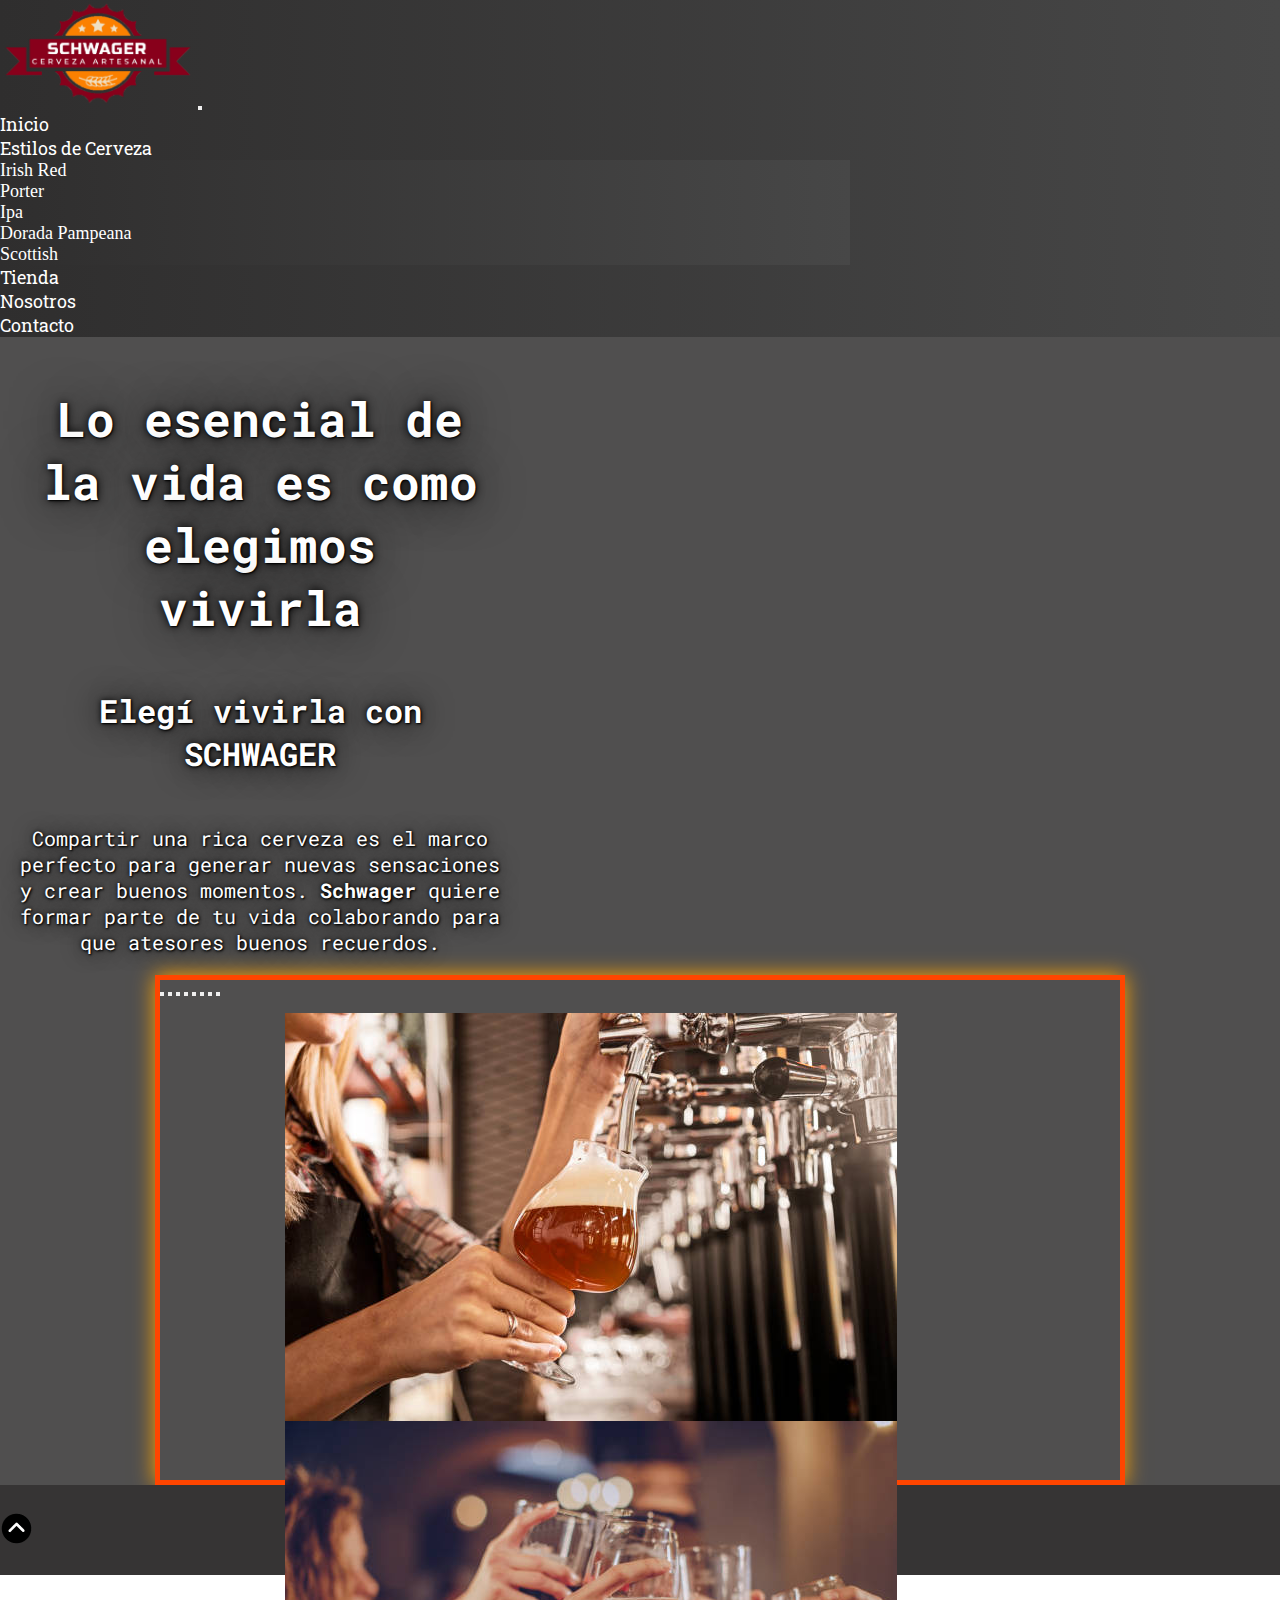
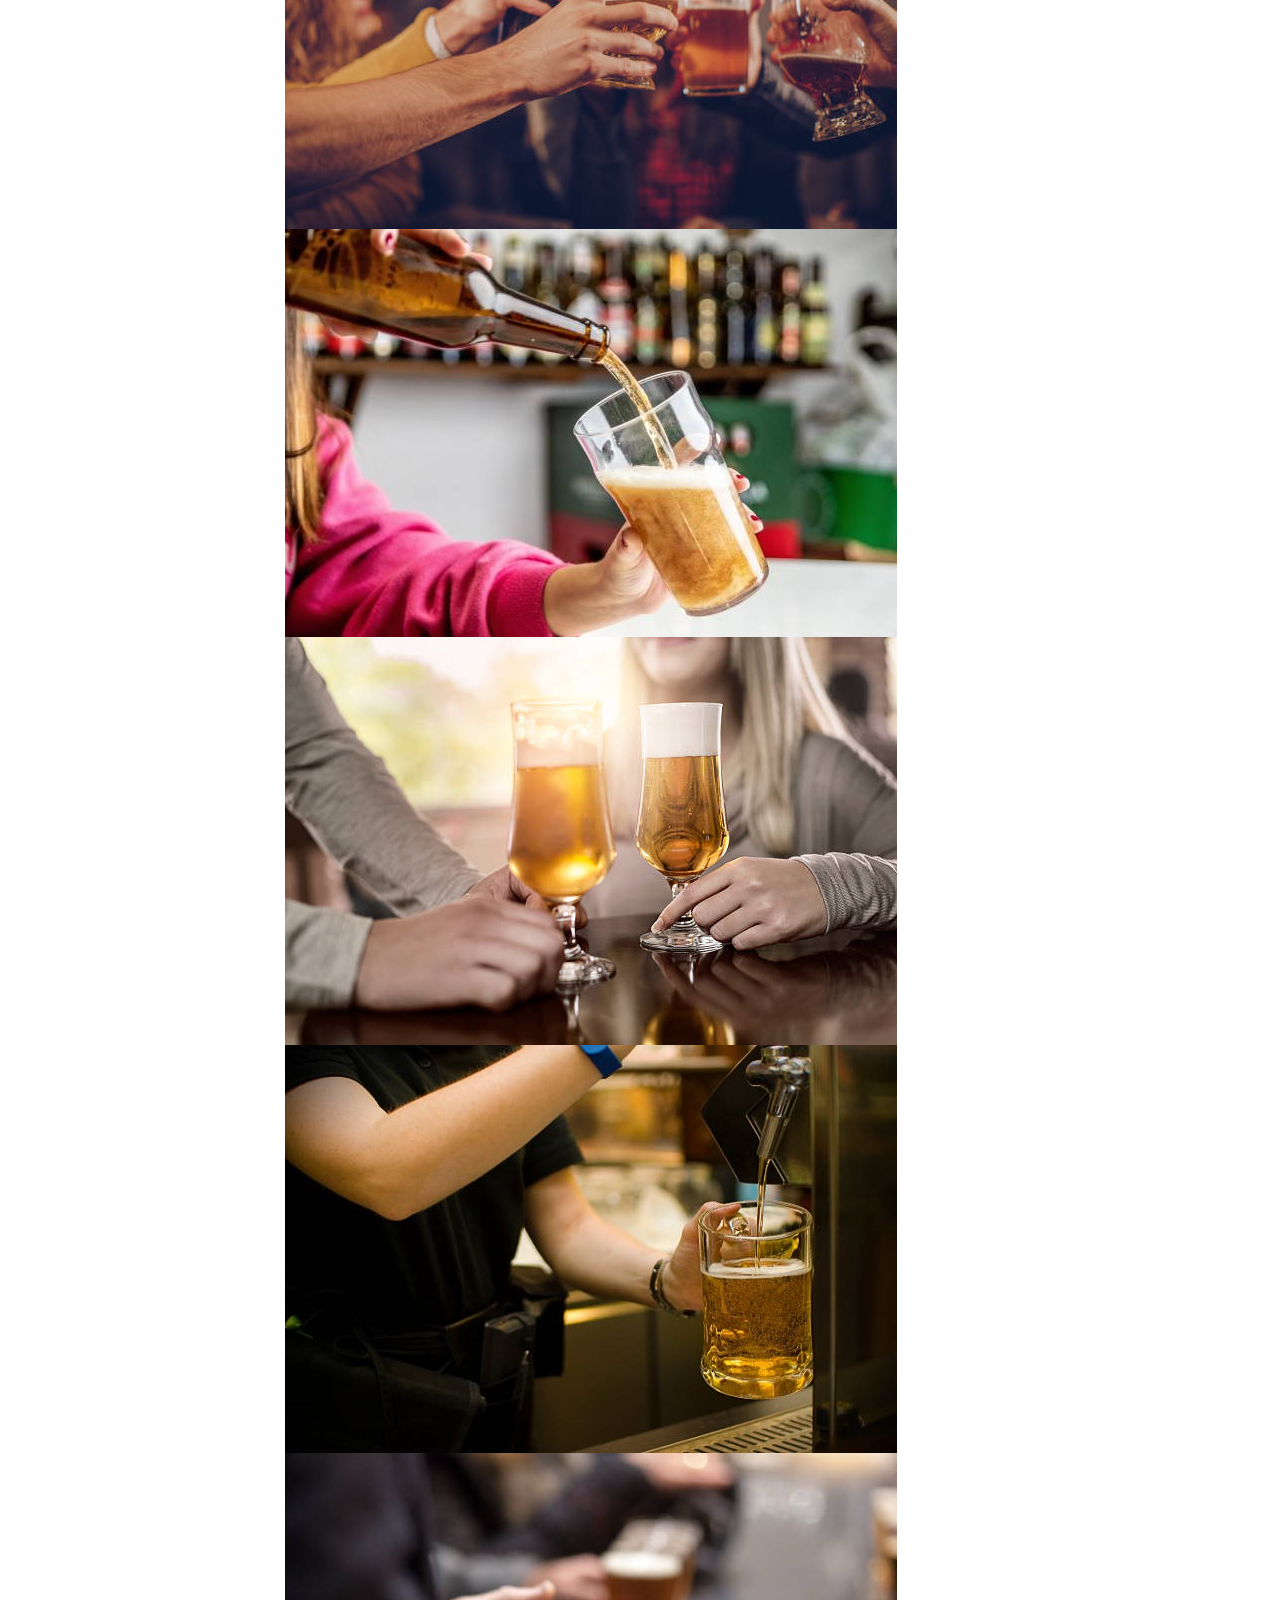
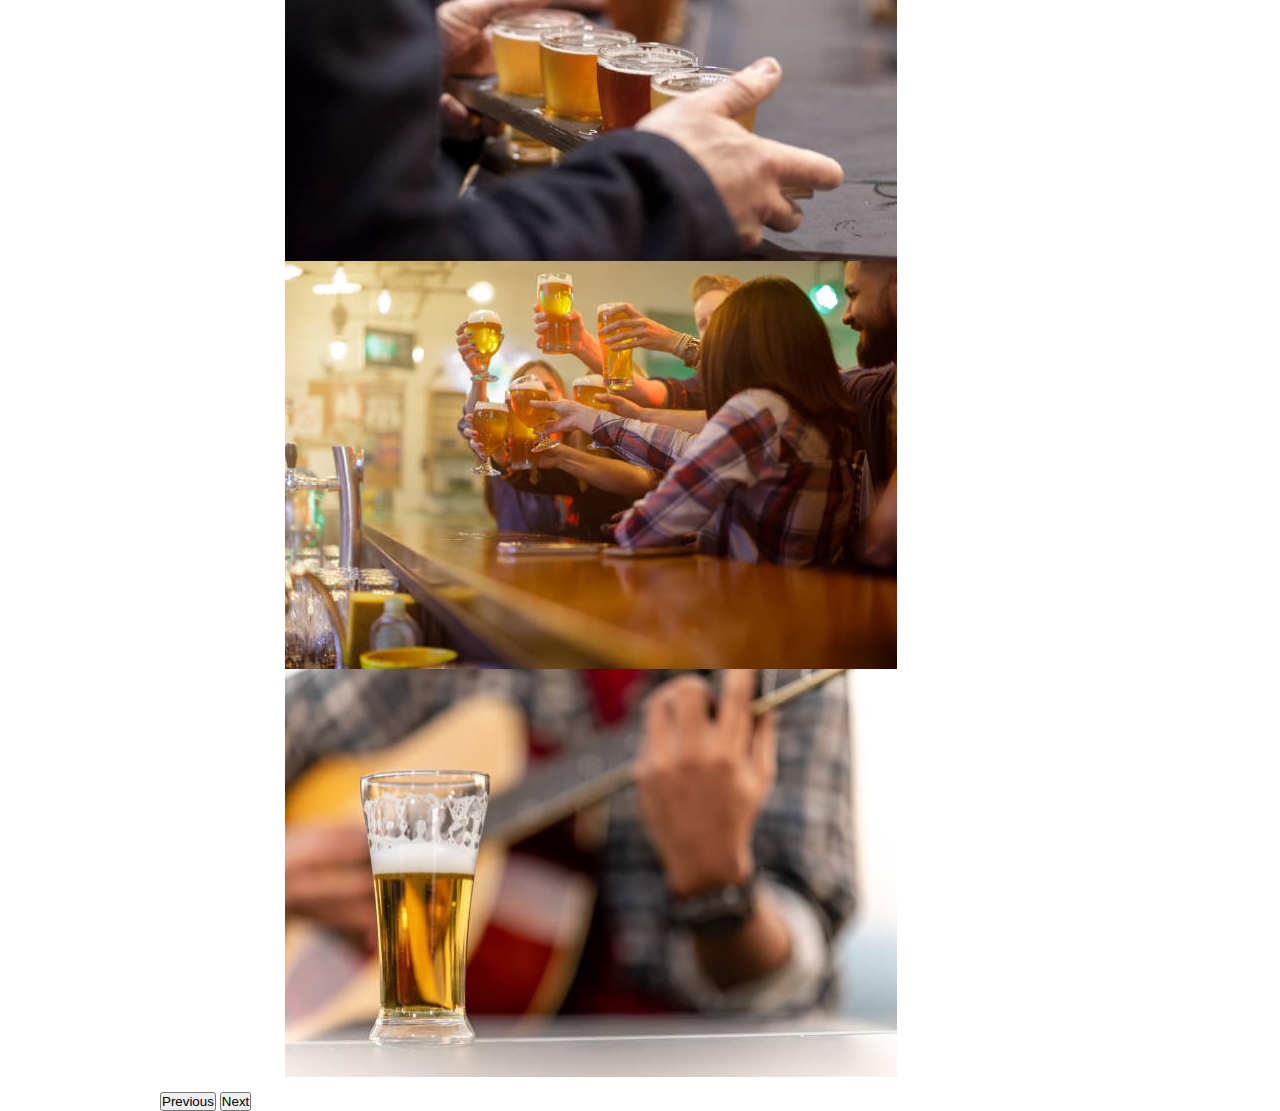
==== commit ead7858f: "Ajuste en carousel" ====
--- a/index.html
+++ b/index.html
@@ -106,28 +106,28 @@
                 </div>
                 <div class="carousel-inner">
                     <div class="carousel-item active">
-                        <div class="slide1 d-block w-100"></div>
+                        <img class="carousel-item1 d-block w-100" src="/recursos/inicio/imagen1.jpg" alt="chopera cerveza tirada copa">
                     </div>
-                    <div class="carousel-item">
-                        <div class="slide2 d-block w-100"></div>
+                    <div class="carousel-item">                        
+                        <img class="carousel-item2 d-block w-100" src="/recursos/inicio/imagen2.jpg" alt="brindis">
                     </div>
-                    <div class="carousel-item">
-                        <div class="slide3 d-block w-100"></div>
+                    <div class="carousel-item">                        
+                        <img class="carousel-item3 d-block w-100" src="/recursos/inicio/imagen3.jpg" alt="sirviendo de botella">
                     </div>
-                    <div class="carousel-item">
-                        <div class="slide4 d-block w-100"></div>
+                    <div class="carousel-item">                       
+                        <img class="carousel-item4 d-block w-100" src="/recursos/inicio/imagen4.jpg" alt="pareja con copas">
                     </div>
-                    <div class="carousel-item">
-                        <div class="slide5 d-block w-100"></div>
+                    <div class="carousel-item">                       
+                        <img class="carousel-item5 d-block w-100" src="/recursos/inicio/imagen5.jpg" alt="chopera cerveza tirada chop">
                     </div>
-                    <div class="carousel-item">
-                        <div class="slide6 d-block w-100"></div>
+                    <div class="carousel-item">                        
+                        <img class="carousel-item6 d-block w-100" src="/recursos/inicio/imagen6.jpg" alt="degustacion distintas cervezas">
                     </div>
-                    <div class="carousel-item">
-                        <div class="slide7 d-block w-100"></div>
+                    <div class="carousel-item">                        
+                        <img class="carousel-item7 d-block w-100" src="/recursos/inicio/imagen7.jpg" alt="brindis barra">
                     </div>
-                    <div class="carousel-item">
-                        <div class="slide8 d-block w-100"></div>
+                    <div class="carousel-item">                        
+                        <img class="carousel-item8 d-block w-100" src="/recursos/inicio/imagen8.jpg" alt="guitarra y cerveza">
                     </div>
                 </div>
                 <button class="carousel-control-prev" type="button" data-bs-target="#carouselExampleCaptions"
--- a/css/style.css
+++ b/css/style.css
@@ -119,56 +119,17 @@
     border: 5px solid orangered;
     box-shadow: 0 0 20px orange;
     margin-top: 20px;
-    margin-right: 20px;
-    margin-left: 20px; }
-    .pagina-inicio .banner .carousel-inner .carousel-item .slide1 {
-      height: 408px;
-      background-image: url("/recursos/inicio/imagen1.jpg");
-      background-size: contain;
-      background-repeat: no-repeat;
-      background-position: center; }
-    .pagina-inicio .banner .carousel-inner .carousel-item .slide2 {
-      height: 408px;
-      background-image: url("/recursos/inicio/imagen2.jpg");
-      background-size: contain;
-      background-repeat: no-repeat;
-      background-position: center; }
-    .pagina-inicio .banner .carousel-inner .carousel-item .slide3 {
-      height: 408px;
-      background-image: url("/recursos/inicio/imagen3.jpg");
-      background-size: contain;
-      background-repeat: no-repeat;
-      background-position: center; }
-    .pagina-inicio .banner .carousel-inner .carousel-item .slide4 {
-      height: 408px;
-      background-image: url("/recursos/inicio/imagen4.jpg");
-      background-size: contain;
-      background-repeat: no-repeat;
-      background-position: center; }
-    .pagina-inicio .banner .carousel-inner .carousel-item .slide5 {
-      height: 408px;
-      background-image: url("/recursos/inicio/imagen5.jpg");
-      background-size: contain;
-      background-repeat: no-repeat;
-      background-position: center; }
-    .pagina-inicio .banner .carousel-inner .carousel-item .slide6 {
-      height: 408px;
-      background-image: url("/recursos/inicio/imagen6.jpg");
-      background-size: contain;
-      background-repeat: no-repeat;
-      background-position: center; }
-    .pagina-inicio .banner .carousel-inner .carousel-item .slide7 {
-      height: 408px;
-      background-image: url("/recursos/inicio/imagen7.jpg");
-      background-size: contain;
-      background-repeat: no-repeat;
-      background-position: center; }
-    .pagina-inicio .banner .carousel-inner .carousel-item .slide8 {
-      height: 408px;
-      background-image: url("/recursos/inicio/imagen8.jpg");
-      background-size: contain;
-      background-repeat: no-repeat;
-      background-position: center; }
+    margin-right: auto;
+    margin-left: auto;
+    width: 960px;
+    height: 500px; }
+    .pagina-inicio .banner .carousel-inner {
+      padding-top: 15px;
+      padding-bottom: 15px;
+      padding-left: 125px;
+      padding-right: 125px; }
+      .pagina-inicio .banner .carousel-inner .carousel-item {
+        height: 408px; }
 
 /* Estilos de Cerveza */
 .fondo-cervezas {
@@ -374,9 +335,9 @@
     font-size: 30px;
     margin: 10px;
     padding: 12px 20px; }
-  .footer .iconos a:hover {
-    color: white;
-    font-size: 40px; }
+    .footer .iconos a:hover {
+      color: white;
+      font-size: 40px; }
 
 @keyframes aparicion-titulo {
   0% {
